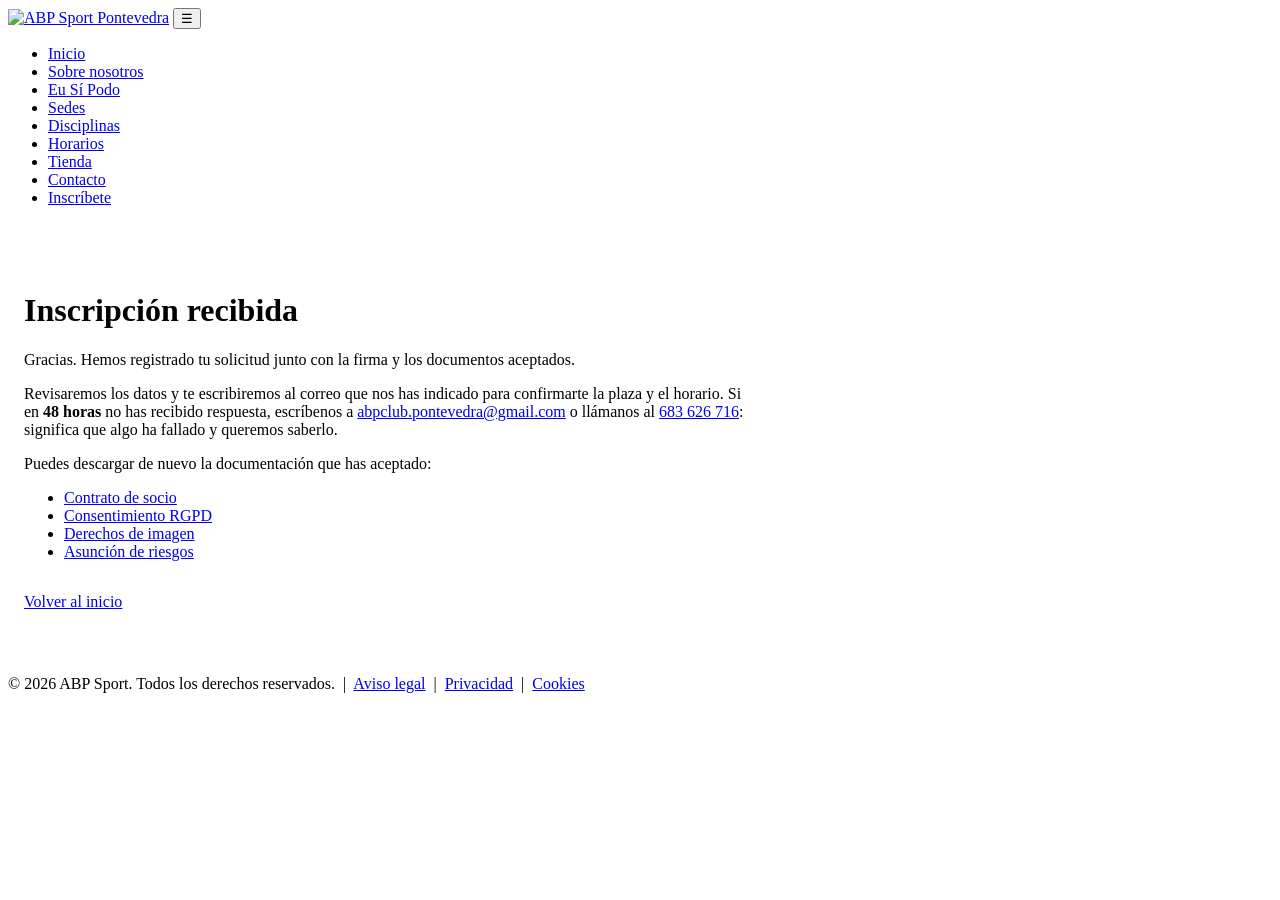
==== public/gracias.html @ b97a6e85 "security: paginas del sitio + scripts integrados en inscripcion y contacto" ====
<!DOCTYPE html>
<html lang="es">
<head>
<meta charset="UTF-8">
<meta name="viewport" content="width=device-width, initial-scale=1.0">
<title>Inscripción recibida | ABP Sport Pontevedra</title>
<meta name="description" content="Hemos recibido tu inscripción en ABP Sport Pontevedra.">
<link rel="canonical" href="https://abpsports.es/gracias.html">
<meta name="robots" content="noindex">
<meta property="og:image" content="https://abpsports.es/img/color-patada-alta-infantil.jpg">
<link rel="preconnect" href="https://fonts.googleapis.com">
<link rel="preconnect" href="https://fonts.gstatic.com" crossorigin>
<link href="https://fonts.googleapis.com/css2?family=Bebas+Neue&family=Inter:wght@400;500;600;700&display=swap" rel="stylesheet">
<link rel="stylesheet" href="css/style.css">
<link rel="icon" href="img/favicon-32.png">
<link rel="apple-touch-icon" href="img/apple-touch-icon.png">
<script defer src="js/analytics.js"></script>
</head>
<body>
<header class="site-header">
  <div class="nav-wrap">
    <a class='logo' href='/'><img src="img/logo.png" alt="ABP Sport Pontevedra"></a>
    <button class="menu-toggle" aria-label="Abrir menú" onclick="document.querySelector('.main-nav').classList.toggle('abierto')">☰</button>
    <nav class="main-nav">
      <ul>
        <li><a href='/'>Inicio</a></li>
        <li><a href='/sobre-nosotros'>Sobre nosotros</a></li>
        <li><a href='/programa-inclusivo'>Eu Sí Podo</a></li>
        <li><a href='/sedes'>Sedes</a></li>
        <li><a href='/disciplinas'>Disciplinas</a></li>
        <li><a href='/horarios'>Horarios</a></li>
        <li><a href='/tienda'>Tienda</a></li>
        <li><a href='/contacto'>Contacto</a></li>
        <li><a class='nav-cta' href='/inscripcion'>Inscríbete</a></li>
      </ul>
    </nav>
  </div>
</header>
<main class="contenedor" style="max-width:720px;padding:3rem 1rem;">
  <h1>Inscripción recibida</h1>
  <p>Gracias. Hemos registrado tu solicitud junto con la firma y los documentos aceptados.</p>
  <p>Revisaremos los datos y te escribiremos al correo que nos has indicado para confirmarte la plaza
     y el horario. Si en <strong>48&nbsp;horas</strong> no has recibido respuesta, escríbenos a
     <a href="mailto:abpclub.pontevedra@gmail.com">abpclub.pontevedra@gmail.com</a> o llámanos al
     <a href="tel:+34683626716">683&nbsp;626&nbsp;716</a>: significa que algo ha fallado y queremos saberlo.</p>
  <p>Puedes descargar de nuevo la documentación que has aceptado:</p>
  <ul>
    <li><a href="docs/contrato-socio.pdf" target="_blank" rel="noopener">Contrato de socio</a></li>
    <li><a href="docs/proteccion-datos.pdf" target="_blank" rel="noopener">Consentimiento RGPD</a></li>
    <li><a href="docs/derechos-imagen.pdf" target="_blank" rel="noopener">Derechos de imagen</a></li>
    <li><a href="docs/asuncion-riesgos.pdf" target="_blank" rel="noopener">Asunción de riesgos</a></li>
  </ul>
  <p style="margin-top:2rem;"><a class='nav-cta' href='/'>Volver al inicio</a></p>
</main>
<footer class="site-footer">
  <div class="container">
    <div class="footer-bottom">© <span id="anio"></span> ABP Sport. Todos los derechos reservados. &nbsp;|&nbsp; <a href='/aviso-legal'>Aviso legal</a> &nbsp;|&nbsp; <a href='/privacidad'>Privacidad</a> &nbsp;|&nbsp; <a href='/cookies'>Cookies</a></div>
  </div>
</footer>
<script>document.getElementById('anio').textContent = new Date().getFullYear();</script>
<script src="js/site.js"></script>
<script src="js/carrito.js"></script>
<script>
(function(){
  var c=document.getElementById('firma_lienzo'); if(!c) return;
  var r=c.getBoundingClientRect(), dpr=window.devicePixelRatio||1;
  c.width=r.width*dpr; c.height=r.height*dpr;
  var ctx=c.getContext('2d'); ctx.scale(dpr,dpr);
  ctx.lineWidth=2.2; ctx.lineCap='round'; ctx.lineJoin='round'; ctx.strokeStyle='#10233A';
  var dib=false; window.firmaVacia=true;
  function pos(e){var b=c.getBoundingClientRect(),t=e.touches?e.touches[0]:e;return [t.clientX-b.left,t.clientY-b.top];}
  function ini(e){e.preventDefault();dib=true;window.firmaVacia=false;ctx.beginPath();var p=pos(e);ctx.moveTo(p[0],p[1]);}
  function mov(e){if(!dib)return;e.preventDefault();var p=pos(e);ctx.lineTo(p[0],p[1]);ctx.stroke();}
  function fin(){dib=false;}
  ['mousedown','touchstart'].forEach(function(t){c.addEventListener(t,ini,{passive:false});});
  ['mousemove','touchmove'].forEach(function(t){c.addEventListener(t,mov,{passive:false});});
  ['mouseup','mouseleave','touchend','touchcancel'].forEach(function(t){c.addEventListener(t,fin);});
  window.limpiarFirma=function(){ctx.clearRect(0,0,c.width,c.height);window.firmaVacia=true;document.getElementById('firma').value='';};
  fetch('https://api.ipify.org?format=json').then(function(x){return x.json();})
    .then(function(j){document.getElementById('firma_ip').value=j.ip;}).catch(function(){});
  var form=c.closest('form');
  form.addEventListener('submit',function(e){
    if(window.firmaVacia){e.preventDefault();alert('Por favor, firma en el recuadro antes de enviar la inscripción.');c.scrollIntoView({behavior:'smooth',block:'center'});return false;}
    document.getElementById('firma').value=c.toDataURL('image/png');
    document.getElementById('firma_timestamp').value=new Date().toISOString();
  });
})();
</script>
</body>
</html>
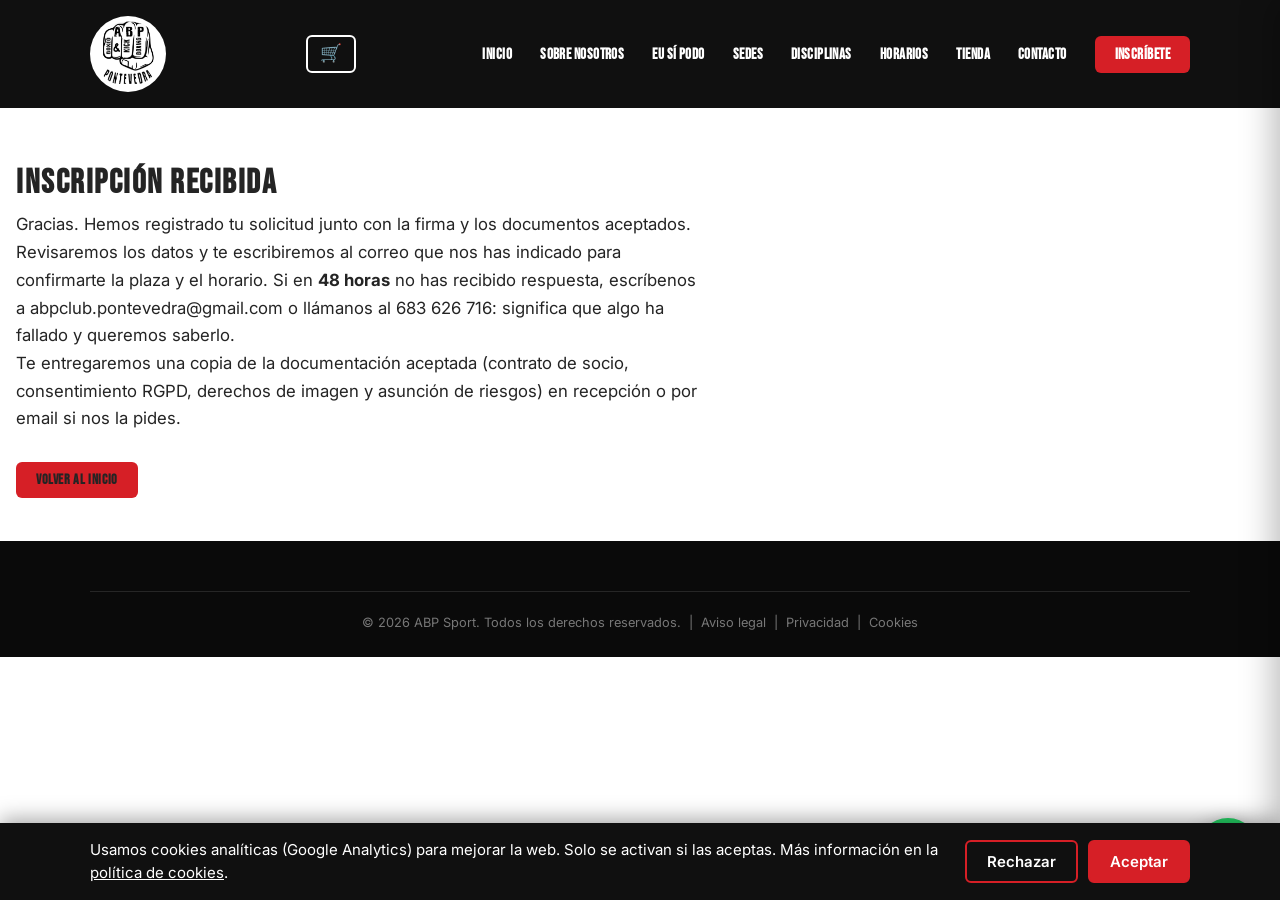
==== commit 54c9d932: "security: restaurar inscripcion-legal (Netlify Forms), 4 paginas que faltaban y aviso PDFs" ====
--- a/public/gracias.html
+++ b/public/gracias.html
@@ -43,13 +43,9 @@
      y el horario. Si en <strong>48&nbsp;horas</strong> no has recibido respuesta, escríbenos a
      <a href="mailto:abpclub.pontevedra@gmail.com">abpclub.pontevedra@gmail.com</a> o llámanos al
      <a href="tel:+34683626716">683&nbsp;626&nbsp;716</a>: significa que algo ha fallado y queremos saberlo.</p>
-  <p>Puedes descargar de nuevo la documentación que has aceptado:</p>
-  <ul>
-    <li><a href="docs/contrato-socio.pdf" target="_blank" rel="noopener">Contrato de socio</a></li>
-    <li><a href="docs/proteccion-datos.pdf" target="_blank" rel="noopener">Consentimiento RGPD</a></li>
-    <li><a href="docs/derechos-imagen.pdf" target="_blank" rel="noopener">Derechos de imagen</a></li>
-    <li><a href="docs/asuncion-riesgos.pdf" target="_blank" rel="noopener">Asunción de riesgos</a></li>
-  </ul>
+  <!-- PDFs pendientes: cuando existan docs/*.pdf, restaurar aquí los enlaces de descarga -->
+  <p>Te entregaremos una copia de la documentación aceptada (contrato de socio, consentimiento RGPD,
+     derechos de imagen y asunción de riesgos) en recepción o por email si nos la pides.</p>
   <p style="margin-top:2rem;"><a class='nav-cta' href='/'>Volver al inicio</a></p>
 </main>
 <footer class="site-footer">
--- a/public/css/style.css
+++ b/public/css/style.css
@@ -0,0 +1,366 @@
+/* ABP SPORT — hoja de estilos global */
+:root{
+  --rojo:#d61f26;
+  --rojo-oscuro:#a3141a;
+  --negro:#101010;
+  --gris-oscuro:#1c1c1c;
+  --gris:#5c5c5c;
+  --gris-claro:#f3f3f3;
+  --blanco:#ffffff;
+  --radio:10px;
+  --sombra:0 8px 24px rgba(0,0,0,.12);
+  --fuente: 'Inter', 'Segoe UI', Roboto, Arial, sans-serif;
+  --fuente-titulo: 'Bebas Neue', 'Anton', Impact, 'Segoe UI', sans-serif;
+}
+*{box-sizing:border-box;margin:0;padding:0;}
+html{scroll-behavior:smooth;}
+body{font-family:var(--fuente);color:#242424;background:var(--blanco);line-height:1.65;font-size:1.05rem;-webkit-font-smoothing:antialiased;text-rendering:optimizeLegibility;}
+
+/* Foco visible para navegación por teclado — accesibilidad, no solo estética */
+a:focus-visible,button:focus-visible,input:focus-visible,select:focus-visible,textarea:focus-visible{outline:3px solid var(--rojo);outline-offset:3px;border-radius:4px;}
+.hero a:focus-visible,section.oscura a:focus-visible,section.roja a:focus-visible,.cta-final a:focus-visible,footer a:focus-visible{outline-color:var(--blanco);}
+
+.btn:active{transform:translateY(0) scale(.97);}
+h1,h2,h3,.logo,.titulo-seccion .eyebrow,nav.main-nav a,.nav-cta,.btn,.sede-card h3,.cifra .num,table.horarios th{
+  font-family:var(--fuente-titulo);
+  letter-spacing:.045em;
+}
+h1,h2,h3{text-transform:uppercase;text-wrap:balance;}
+
+/* Animación de aparición al hacer scroll (progressive enhancement: solo se oculta si el JS confirma que está activo, así nunca hay contenido invisible por fallo de script) */
+.js-ready .reveal{opacity:0;transform:translateY(40px);transition:opacity .8s cubic-bezier(.22,.68,0,1.01), transform .8s cubic-bezier(.22,.68,0,1.01);transition-delay:calc(var(--i,0) * 80ms);}
+.js-ready .reveal.visible{opacity:1;transform:translateY(0);}
+
+.titulo-impacto span{display:inline-block;}
+.js-ready .titulo-impacto span{opacity:0;transform:scale(.4) rotate(-8deg);}
+.js-ready .titulo-seccion.visible .titulo-impacto span{animation:impacto-palabra .55s cubic-bezier(.17,.89,.32,1.49) forwards;animation-delay:calc(var(--i) * 150ms + 150ms);}
+@keyframes impacto-palabra{0%{opacity:0;transform:scale(.4) rotate(-8deg);}60%{opacity:1;transform:scale(1.18) rotate(2deg);}100%{opacity:1;transform:scale(1) rotate(0);}}
+@media(prefers-reduced-motion: reduce){.js-ready .titulo-impacto span{opacity:1;transform:none;animation:none;}}
+img{max-width:100%;display:block;}
+a{color:inherit;text-decoration:none;}
+.container{max-width:1140px;margin:0 auto;padding:0 20px;}
+.btn{display:inline-block;padding:14px 28px;border-radius:var(--radio);font-weight:700;letter-spacing:.03em;text-transform:uppercase;font-size:.9rem;transition:transform .15s ease, box-shadow .15s ease;}
+.btn-primario{background:var(--rojo);color:var(--blanco);box-shadow:var(--sombra);}
+.btn-primario:hover{transform:translateY(-2px);background:var(--rojo-oscuro);}
+.btn-secundario{background:transparent;color:var(--blanco);border:2px solid var(--blanco);}
+.btn-secundario:hover{background:var(--blanco);color:var(--negro);}
+
+/* Header */
+header.site-header{position:sticky;top:0;z-index:50;background:var(--negro);color:var(--blanco);}
+.nav-wrap{display:flex;align-items:center;justify-content:space-between;padding:16px 20px;max-width:1140px;margin:0 auto;}
+.logo{font-weight:800;font-size:1.4rem;letter-spacing:.04em;display:flex;align-items:center;}
+.logo span{color:var(--rojo);}
+.logo img{height:76px;width:76px;object-fit:contain;background:var(--blanco);border-radius:50%;padding:5px;animation:respirar-logo 3s ease-in-out infinite;}
+@keyframes respirar-logo{0%,100%{transform:scale(1);box-shadow:0 0 0 0 rgba(214,31,38,.35);}50%{transform:scale(1.07);box-shadow:0 0 0 8px rgba(214,31,38,0);}}
+@media(prefers-reduced-motion: reduce){.logo img{animation:none;}}
+
+nav.main-nav ul{list-style:none;display:flex;gap:28px;}
+nav.main-nav a{font-weight:600;font-size:.92rem;text-transform:uppercase;letter-spacing:.03em;}
+nav.main-nav a:hover{color:var(--rojo);}
+.nav-cta{background:var(--rojo);padding:10px 20px;border-radius:6px;font-weight:700;text-transform:uppercase;font-size:.85rem;}
+.menu-toggle{display:none;background:none;border:0;color:var(--blanco);font-size:1.6rem;cursor:pointer;}
+
+@media(max-width:860px){
+  nav.main-nav{position:absolute;top:100%;left:0;right:0;background:var(--negro);flex-direction:column;display:none;padding:10px 20px 20px;}
+  nav.main-nav.abierto{display:block;}
+  nav.main-nav ul{flex-direction:column;gap:16px;}
+  .menu-toggle{display:block;}
+  .nav-cta{display:none;}
+}
+
+/* Hero */
+.hero{background:linear-gradient(180deg,rgba(10,10,10,.2),rgba(10,10,10,.55) 60%,rgba(10,10,10,.82)), url('[data-uri]') center 28%/cover no-repeat #0a0a0a;min-height:560px;box-sizing:border-box;color:var(--blanco);padding:110px 0 90px;text-align:center;}
+.foto-banner{border-radius:var(--radio);overflow:hidden;box-shadow:var(--sombra);margin:36px 0;}
+.foto-banner img{width:100%;height:340px;object-fit:cover;}
+.foto-banner .pie{background:var(--negro);color:#bbb;font-size:.78rem;padding:8px 14px;}
+
+/* Banner de portada a sangre, sin margen ni caja — continuación visual del hero, sin blancos */
+.banner-sangre{width:100%;display:block;margin:0;position:relative;background:var(--negro);}
+.banner-sangre img{width:100%;height:420px;object-fit:cover;display:block;opacity:.92;}
+.banner-sangre .pie{position:absolute;bottom:0;left:0;right:0;background:linear-gradient(0deg,rgba(0,0,0,.85),transparent);color:#eee;font-size:.8rem;padding:22px 20px 12px;}
+@media(max-width:640px){.banner-sangre img{height:260px;}}
+
+.banner-esquina-difuminado img{height:78vh;min-height:520px;max-height:820px;object-fit:cover;object-position:center 30%;}
+.banner-esquina-difuminado .difuminado-abajo{position:absolute;left:0;right:0;bottom:0;height:45%;pointer-events:none;background:linear-gradient(180deg, transparent 0%, rgba(10,10,10,.5) 55%, var(--rojo-oscuro) 100%);}
+.banner-esquina-difuminado .pie{z-index:1;}
+@media(max-width:640px){.banner-esquina-difuminado img{height:56vh;min-height:380px;}}
+.card-foto{padding:0;overflow:hidden;transition:transform .25s ease,box-shadow .25s ease;}
+.card-foto:hover{transform:translateY(-4px);box-shadow:0 14px 30px rgba(0,0,0,.18);}
+.card-foto img{width:100%;height:190px;object-fit:cover;object-position:top center;transition:transform .4s ease;}
+.card-foto:hover img{transform:scale(1.06);}
+.card-foto .txt{padding:20px;}
+.hero h1{font-size:clamp(2.6rem, 7vw, 4.4rem);font-weight:800;line-height:1.08;margin-bottom:16px;text-shadow:0 3px 18px rgba(0,0,0,.5);letter-spacing:.01em;}
+.hero h1 span{color:var(--rojo);}
+.hero p{font-size:1.15rem;max-width:640px;margin:0 auto 32px;opacity:.92;}
+.hero .acciones{display:flex;gap:16px;justify-content:center;flex-wrap:wrap;}
+.hero-scroll-cue{display:flex;justify-content:center;margin-top:46px;animation:rebote-suave 2.2s ease-in-out infinite;opacity:.75;font-size:1.4rem;}
+@keyframes rebote-suave{0%,100%{transform:translateY(0);}50%{transform:translateY(8px);}}
+@media(prefers-reduced-motion: reduce){.hero-scroll-cue{animation:none;}}
+
+/* Franja aviso 2ª sede */
+.franja-aviso{background:var(--rojo);color:var(--blanco);text-align:center;padding:10px 16px;font-weight:700;font-size:.9rem;letter-spacing:.02em;}
+
+/* Secciones genéricas */
+section{padding:70px 0;}
+section.alt{background:var(--gris-claro);}
+section.oscura{background:linear-gradient(135deg,var(--negro) 0%,var(--gris-oscuro) 55%,var(--rojo-oscuro) 150%);color:var(--blanco);}
+section.oscura .titulo-seccion h2{color:var(--blanco);}
+section.oscura .titulo-seccion p{color:#c9c9c9;}
+section.oscura p{color:#d8d8d8;}
+section.roja{background:linear-gradient(135deg,var(--rojo-oscuro) 0%,var(--rojo) 60%,#7a0f13 140%);color:var(--blanco);}
+section.roja .titulo-seccion .eyebrow{color:var(--negro);}
+.eyebrow-destacado{display:inline-block;font-size:1.05rem;font-weight:800;letter-spacing:.15em;background:rgba(0,0,0,.18);padding:7px 18px;border-radius:24px;margin-bottom:6px;}
+@media(max-width:480px){.eyebrow-destacado{font-size:.9rem;padding:6px 14px;}}
+.lista-chips{display:flex;flex-wrap:wrap;justify-content:center;row-gap:6px;}
+.lista-chips span{white-space:nowrap;}
+.lista-chips span:not(:last-child)::after{content:"\00a0\00b7\00a0";opacity:.7;}
+section.roja .titulo-seccion h2{color:var(--blanco);}
+section.roja .titulo-seccion p{color:#ffe1e1;}
+.sello-institucional{display:inline-flex;align-items:center;gap:14px;background:var(--blanco);border-radius:8px;padding:10px 16px;margin-top:18px;box-shadow:var(--sombra);}
+.sello-institucional img{height:34px;width:auto;}
+.sello-institucional span{font-size:.78rem;color:var(--gris);font-weight:600;line-height:1.3;max-width:150px;}
+.titulo-seccion{text-align:center;margin-bottom:46px;}
+.titulo-seccion .eyebrow{display:inline-block;color:var(--rojo);text-transform:uppercase;font-weight:700;letter-spacing:.08em;font-size:.85rem;padding-bottom:10px;border-bottom:3px solid var(--rojo);}
+.titulo-seccion .eyebrow.eyebrow-destacado{border-bottom:none;padding-bottom:7px;}
+.titulo-seccion h2{font-size:clamp(2rem, 4.2vw, 2.9rem);font-weight:800;margin-top:10px;letter-spacing:.005em;}
+.titulo-seccion p{color:var(--gris);max-width:600px;margin:14px auto 0;font-size:1.08rem;line-height:1.7;}
+
+/* Grid disciplinas */
+.grid-3{display:grid;grid-template-columns:repeat(3,1fr);gap:26px;}
+.grid-4{display:grid;grid-template-columns:repeat(4,1fr);gap:22px;}
+.grid-2{display:grid;grid-template-columns:1fr 1fr;gap:34px;align-items:center;}
+@media(max-width:860px){.grid-3,.grid-4{grid-template-columns:repeat(2,1fr);}.grid-2{grid-template-columns:1fr;}}
+@media(max-width:560px){.grid-3,.grid-4{grid-template-columns:1fr;}}
+
+.card{background:var(--blanco);border-radius:var(--radio);padding:28px;box-shadow:var(--sombra);border-top:4px solid var(--rojo);transition:transform .2s ease,box-shadow .2s ease;}
+.card:hover{transform:translateY(-4px);box-shadow:0 14px 30px rgba(0,0,0,.16);}
+.card h3{font-size:1.32rem;margin-bottom:10px;letter-spacing:.025em;}
+.card p{color:var(--gris);font-size:.98rem;line-height:1.6;}
+.card-campeon{border-top:4px solid #d4af37;position:relative;}
+.card-campeon .medalla{font-size:1.6rem;display:block;margin-bottom:8px;}
+
+/* Sedes */
+.sede-card{background:var(--negro);color:var(--blanco);border-radius:var(--radio);padding:30px;position:relative;}
+.sede-card.nueva,.sede-card.cierra{padding-top:60px;}
+.sede-card.nueva::before,.sede-card.cierra::before{position:absolute;top:16px;right:16px;left:16px;padding:8px 14px;border-radius:20px;font-size:.72rem;font-weight:800;text-transform:uppercase;letter-spacing:.03em;text-align:center;white-space:nowrap;overflow:hidden;text-overflow:ellipsis;}
+.sede-card.cierra::before{content:"Cierra en Septiembre";background:var(--gris);color:var(--blanco);}
+.sede-card.nueva::before{content:"Abre en Septiembre";background:var(--rojo);color:var(--blanco);font-size:.85rem;box-shadow:0 0 0 0 rgba(214,31,38,.65);animation:pulso-apertura 1.7s ease-in-out infinite;z-index:2;}
+@keyframes pulso-apertura{0%{transform:scale(1);box-shadow:0 0 0 0 rgba(214,31,38,.65);}50%{transform:scale(1.06);box-shadow:0 0 0 12px rgba(214,31,38,0);}100%{transform:scale(1);box-shadow:0 0 0 0 rgba(214,31,38,0);}}
+@media(prefers-reduced-motion: reduce){.sede-card.nueva::before{animation:none;}}
+@media(max-width:480px){.sede-card.nueva::before,.sede-card.cierra::before{position:static;display:inline-block;margin-bottom:14px;left:auto;right:auto;}
+.sede-card.nueva,.sede-card.cierra{padding-top:30px;}}
+.sede-card h3{font-size:1.3rem;margin-bottom:6px;}
+.sede-card .direccion{opacity:.85;font-size:.92rem;margin-bottom:16px;}
+.sede-card ul{list-style:none;font-size:.9rem;opacity:.9;margin-bottom:20px;}
+.sede-card ul li{margin-bottom:6px;padding-left:18px;position:relative;}
+.sede-card ul li::before{content:"›";position:absolute;left:0;color:var(--rojo);}
+
+/* Palmarés / cifras */
+section.cifras-seccion{background:radial-gradient(ellipse at 50% 0%, #1c1c1c 0%, var(--negro) 65%);padding:64px 0;position:relative;}
+.cifras{display:flex;justify-content:space-around;flex-wrap:wrap;gap:30px;text-align:center;}
+.cifra{padding:6px 10px;}
+.cifra .num{font-size:2.6rem;font-weight:800;color:var(--rojo);font-family:var(--fuente-titulo);letter-spacing:.03em;}
+.cifra .label{font-size:.85rem;text-transform:uppercase;letter-spacing:.05em;color:#ababab;}
+.cifra-destacada{position:relative;padding:10px 26px;border:2px solid var(--rojo);border-radius:var(--radio);transition:box-shadow .3s ease;}
+.cifra-destacada:hover{box-shadow:0 0 0 6px rgba(214,31,38,.12);}
+.cifra-destacada .num{font-size:3.4rem;color:var(--blanco);text-shadow:0 0 22px rgba(214,31,38,.65);}
+
+/* Testimonios */
+.testi{background:var(--blanco);border-radius:var(--radio);padding:24px;box-shadow:var(--sombra);font-size:.92rem;}
+.testi .autor{margin-top:14px;font-weight:700;font-size:.85rem;color:var(--rojo);}
+
+/* Formularios */
+form{display:grid;gap:18px;}
+.form-row{display:grid;grid-template-columns:1fr 1fr;gap:18px;}
+@media(max-width:640px){.form-row{grid-template-columns:1fr;}}
+label{font-weight:600;font-size:.88rem;display:block;margin-bottom:6px;}
+input[type=text],input[type=email],input[type=tel],input[type=date],select,textarea{width:100%;padding:12px 14px;border:1px solid #ddd;border-radius:6px;font-family:inherit;font-size:.95rem;}
+textarea{min-height:110px;}
+.checkbox-line{display:flex;gap:10px;align-items:flex-start;font-size:.86rem;color:var(--gris);}
+.checkbox-line input{margin-top:4px;}
+fieldset{border:1px solid #ddd;border-radius:8px;padding:18px;}
+legend{font-weight:700;padding:0 8px;color:var(--rojo);}
+.aviso-caja{background:#fff4f4;border:1px solid #ffd3d3;border-radius:8px;padding:16px;font-size:.85rem;color:#7a1a1a;}
+
+/* Tabla horarios */
+table.horarios{width:100%;border-collapse:collapse;background:var(--blanco);box-shadow:var(--sombra);border-radius:var(--radio);overflow:hidden;}
+table.horarios th,table.horarios td{padding:14px 12px;text-align:center;border-bottom:1px solid #eee;font-size:.88rem;}
+table.horarios th{background:var(--negro);color:var(--blanco);text-transform:uppercase;font-size:.78rem;letter-spacing:.04em;}
+table.horarios td.disciplina{text-align:left;font-weight:700;color:var(--rojo-oscuro);}
+
+/* CTA final */
+.cta-final{background:var(--negro);color:var(--blanco);text-align:center;padding:70px 0;}
+.cta-final h2{font-size:2rem;margin-bottom:14px;}
+.cta-final p{opacity:.85;margin-bottom:26px;}
+
+/* Footer */
+footer.site-footer{background:#0a0a0a;color:#bbb;padding:50px 0 24px;font-size:.88rem;}
+.footer-grid{display:grid;grid-template-columns:2fr 1fr 1fr 1fr;gap:30px;margin-bottom:30px;}
+.footer-grid h4{color:var(--blanco);margin-bottom:14px;font-size:.95rem;}
+.footer-grid ul{list-style:none;}
+.footer-grid li{margin-bottom:8px;}
+.footer-grid a:hover{color:var(--rojo);}
+.footer-bottom{border-top:1px solid #262626;padding-top:20px;text-align:center;font-size:.8rem;color:#777;}
+@media(max-width:860px){.footer-grid{grid-template-columns:1fr 1fr;}}
+
+.placeholder{background:#fff3cd;border:1px dashed #e0a800;color:#7a5c00;padding:3px 8px;border-radius:4px;font-size:.82em;font-weight:700;}
+
+.mapa-embed{border-radius:var(--radio);overflow:hidden;box-shadow:var(--sombra);}
+.mapa-embed iframe{width:100%;height:280px;border:0;display:block;}
+
+.breadcrumb{background:var(--gris-claro);padding:14px 0;font-size:.85rem;color:var(--gris);}
+.breadcrumb a{color:var(--rojo-oscuro);font-weight:600;}
+
+.legal-content{max-width:700px;margin:0 auto;}
+.legal-content h2{margin-top:34px;margin-bottom:14px;font-size:1.25rem;color:var(--rojo-oscuro);}
+.legal-content p, .legal-content li{color:#2b2b2b;font-size:1.05rem;line-height:1.85;margin-bottom:20px;}
+.legal-content p:first-of-type{font-size:1.22rem;font-weight:500;color:var(--negro);line-height:1.65;}
+.legal-content ul{padding-left:22px;}
+.legal-content ul li{margin-bottom:8px;}
+
+/* ===== Tienda / Carrito ===== */
+.cart-toggle{position:relative;background:none;border:2px solid var(--blanco);color:var(--blanco);border-radius:6px;padding:8px 12px;font-size:1.1rem;cursor:pointer;line-height:1;margin-left:14px;}
+.cart-toggle:hover{background:var(--blanco);color:var(--negro);}
+.cart-badge{position:absolute;top:-8px;right:-8px;background:var(--rojo);color:var(--blanco);font-size:.68rem;font-weight:800;border-radius:50%;min-width:19px;height:19px;display:flex;align-items:center;justify-content:center;padding:0 2px;}
+@media(max-width:860px){.cart-toggle{margin:0 0 0 10px;}}
+
+.filtros-tienda{display:flex;gap:10px;flex-wrap:wrap;justify-content:center;margin-bottom:36px;}
+.filtro-btn{background:var(--blanco);border:2px solid #ddd;border-radius:30px;padding:8px 18px;font-size:.82rem;font-weight:700;text-transform:uppercase;letter-spacing:.03em;cursor:pointer;font-family:var(--fuente-titulo);}
+.filtro-btn.activo,.filtro-btn:hover{border-color:var(--rojo);color:var(--rojo);}
+
+.grid-productos{display:grid;grid-template-columns:repeat(3,1fr);gap:26px;}
+@media(max-width:860px){.grid-productos{grid-template-columns:repeat(2,1fr);}}
+@media(max-width:560px){.grid-productos{grid-template-columns:1fr;}}
+.producto{background:var(--blanco);border-radius:var(--radio);overflow:hidden;box-shadow:var(--sombra);display:flex;flex-direction:column;}
+.producto .foto{position:relative;height:200px;background:var(--gris-claro);}
+.producto .foto img{width:100%;height:100%;object-fit:cover;}
+.producto .marca-tag{position:absolute;top:10px;left:10px;background:var(--negro);color:var(--blanco);font-size:.68rem;font-weight:800;text-transform:uppercase;padding:4px 10px;border-radius:4px;letter-spacing:.04em;}
+.producto .marca-tag.otras{background:var(--gris);}
+.producto .info{padding:18px;display:flex;flex-direction:column;gap:8px;flex:1;}
+.producto h3{font-size:1.05rem;}
+.producto .precio{font-family:var(--fuente-titulo);color:var(--rojo);font-size:1.3rem;letter-spacing:.02em;}
+.producto select{padding:8px 10px;border:1px solid #ddd;border-radius:6px;font-size:.85rem;}
+.producto .btn{margin-top:auto;text-align:center;}
+
+.carrito-overlay{position:fixed;inset:0;background:rgba(0,0,0,.5);z-index:90;display:none;}
+.carrito-overlay.abierto{display:block;}
+.carrito-drawer{position:fixed;top:0;right:0;bottom:0;width:380px;max-width:92vw;background:var(--blanco);z-index:91;transform:translateX(100%);transition:transform .3s ease;display:flex;flex-direction:column;box-shadow:-8px 0 30px rgba(0,0,0,.25);}
+.carrito-drawer.abierto{transform:translateX(0);}
+.carrito-cab{display:flex;justify-content:space-between;align-items:center;padding:18px 20px;background:var(--negro);color:var(--blanco);}
+.carrito-cab h3{font-family:var(--fuente-titulo);letter-spacing:.04em;}
+.carrito-cerrar{background:none;border:0;color:var(--blanco);font-size:1.4rem;cursor:pointer;}
+.carrito-items{flex:1;overflow-y:auto;padding:16px 20px;}
+.carrito-vacio{color:var(--gris);text-align:center;padding:40px 0;font-size:.9rem;}
+.carrito-item{display:flex;gap:12px;padding:12px 0;border-bottom:1px solid #eee;}
+.carrito-item img{width:56px;height:56px;object-fit:cover;border-radius:6px;flex-shrink:0;}
+.carrito-item .datos{flex:1;font-size:.85rem;}
+.carrito-item .datos strong{display:block;font-size:.88rem;}
+.carrito-item .cantidad{display:flex;align-items:center;gap:8px;margin-top:6px;}
+.carrito-item .cantidad button{width:24px;height:24px;border:1px solid #ddd;background:var(--blanco);border-radius:4px;cursor:pointer;font-weight:700;}
+.carrito-item .quitar{color:var(--rojo);font-size:.78rem;cursor:pointer;background:none;border:0;text-decoration:underline;margin-top:4px;padding:0;}
+.carrito-pie{padding:18px 20px;border-top:1px solid #eee;}
+.carrito-total{display:flex;justify-content:space-between;font-weight:800;font-size:1.1rem;margin-bottom:14px;font-family:var(--fuente-titulo);}
+.carrito-pie .btn{width:100%;text-align:center;}
+
+.resumen-pedido{background:var(--gris-claro);border-radius:var(--radio);padding:20px;font-size:.9rem;margin-bottom:22px;}
+.resumen-pedido ul{list-style:none;margin:10px 0;}
+.resumen-pedido li{padding:6px 0;border-bottom:1px dashed #ddd;display:flex;justify-content:space-between;}
+
+/* ===== Hero reforzado ===== */
+.hero .kicker{display:block;font-family:var(--fuente-titulo);letter-spacing:.18em;font-size:clamp(1.8rem, 4.5vw, 2.8rem);font-weight:700;color:var(--rojo);margin-bottom:14px;text-shadow:0 2px 14px rgba(0,0,0,.55);animation:entrada-kicker .8s ease-out, pulso-kicker 2.6s ease-in-out 1s infinite;}
+@keyframes entrada-kicker{from{opacity:0;transform:translateY(-16px) scale(.9);}to{opacity:1;transform:translateY(0) scale(1);}}
+@keyframes pulso-kicker{0%,100%{text-shadow:0 2px 14px rgba(0,0,0,.55),0 0 0 rgba(214,31,38,0);}50%{text-shadow:0 2px 18px rgba(0,0,0,.55),0 0 22px rgba(214,31,38,.55);}}
+@media(prefers-reduced-motion: reduce){.hero .kicker{animation:none;}}
+.hero .subhero{font-family:var(--fuente-titulo);letter-spacing:.04em;font-size:1.3rem;color:var(--blanco);margin:2px 0 20px;text-transform:uppercase;}
+.hero .nota-sede{display:inline-block;margin-top:22px;font-size:.85rem;color:#ddd;border-top:1px solid rgba(255,255,255,.25);padding-top:16px;}
+
+/* ===== ¿Qué buscas? — segmentación de públicos ===== */
+.grid-publicos{display:grid;grid-template-columns:repeat(4,1fr);gap:20px;}
+@media(max-width:860px){.grid-publicos{grid-template-columns:repeat(2,1fr);}}
+@media(max-width:560px){.grid-publicos{grid-template-columns:1fr;}}
+.card-publico{background:var(--blanco);border-radius:var(--radio);padding:30px 24px;box-shadow:var(--sombra);text-align:center;border-top:4px solid var(--rojo);transition:transform .2s ease;}
+.card-publico:hover{transform:translateY(-4px);}
+.card-publico .icono{font-size:2.1rem;display:block;margin-bottom:12px;}
+.card-publico h3{font-size:1.2rem;margin-bottom:8px;}
+.card-publico p{color:var(--gris);font-size:.88rem;margin-bottom:16px;}
+
+/* ===== Disciplinas: tarjetas uniformes ===== */
+.card-disciplina{background:var(--blanco);border-radius:var(--radio);padding:26px;box-shadow:var(--sombra);border-top:4px solid var(--rojo);transition:transform .2s ease,box-shadow .2s ease;}
+.card-disciplina:hover{transform:translateY(-4px);box-shadow:0 14px 30px rgba(0,0,0,.16);}
+.card-disciplina .top-disciplina{display:flex;align-items:center;gap:10px;margin-bottom:14px;}
+.card-disciplina .icono{font-size:1.7rem;line-height:1;}
+.card-disciplina .marca{height:22px;width:auto;margin-left:auto;opacity:.88;}
+.card-disciplina h3{font-size:1.15rem;margin-bottom:8px;letter-spacing:.02em;}
+.card-disciplina p{color:var(--gris);font-size:.94rem;line-height:1.55;}
+
+/* ===== No necesitas ser campeón ===== */
+.lista-para-todos{list-style:none;display:grid;grid-template-columns:repeat(2,1fr);gap:14px;max-width:640px;margin:0 auto 30px;text-align:left;}
+@media(max-width:640px){.lista-para-todos{grid-template-columns:1fr;}}
+.lista-para-todos li{font-size:1rem;font-weight:600;}
+.lista-para-todos li span{margin-right:10px;}
+
+/* ===== Estrellas en opiniones ===== */
+.estrellas{color:#e8b400;letter-spacing:2px;font-size:.95rem;margin-bottom:10px;display:block;}
+
+/* ===== Eu Sí Podo — banner a sangre en portada (sin fondo gris, la foto ocupa toda la sección) ===== */
+.eu-si-podo-sangre{position:relative;min-height:520px;display:flex;align-items:center;overflow:hidden;background:var(--negro);}
+.eu-si-podo-sangre img{position:absolute;inset:0;width:100%;height:100%;object-fit:cover;object-position:center 30%;}
+.eu-si-podo-sangre .capa{position:relative;width:100%;background:linear-gradient(90deg, rgba(10,10,10,.92) 0%, rgba(10,10,10,.75) 40%, rgba(10,10,10,.15) 75%, transparent 100%);padding:70px 0;}
+.eu-si-podo-sangre .txt{max-width:520px;color:var(--blanco);}
+.eu-si-podo-sangre .txt .eyebrow{color:var(--rojo);text-transform:uppercase;font-weight:700;letter-spacing:.08em;font-size:.85rem;}
+.eu-si-podo-sangre .txt h2{font-size:clamp(1.8rem, 3.4vw, 2.4rem);margin:8px 0 16px;}
+.eu-si-podo-sangre .txt p{color:#e2e2e2;margin-bottom:24px;}
+@media(max-width:768px){
+  .eu-si-podo-sangre{min-height:440px;}
+  .eu-si-podo-sangre .capa{background:linear-gradient(0deg, rgba(10,10,10,.95) 40%, rgba(10,10,10,.3) 100%);display:flex;align-items:flex-end;min-height:440px;padding:32px 0;}
+  .eu-si-podo-sangre .txt{max-width:100%;}
+}
+
+/* ===== Galería en movimiento (sustituye a un vídeo: no se fabrica metraje que no existe) ===== */
+.galeria-marquee{overflow:hidden;position:relative;background:var(--negro);padding:30px 0;
+  -webkit-mask-image:linear-gradient(90deg, transparent, #000 6%, #000 94%, transparent);
+  mask-image:linear-gradient(90deg, transparent, #000 6%, #000 94%, transparent);}
+.galeria-marquee .pista{display:flex;gap:14px;width:max-content;animation:desfile-galeria 42s linear infinite;}
+.galeria-marquee:hover .pista{animation-play-state:paused;}
+.galeria-marquee .pista img{height:220px;width:300px;object-fit:cover;border-radius:8px;flex-shrink:0;filter:grayscale(.15);transition:filter .3s ease,transform .3s ease;}
+.galeria-marquee .pista img:hover{filter:grayscale(0);transform:scale(1.03);}
+@keyframes desfile-galeria{from{transform:translateX(0);}to{transform:translateX(-50%);}}
+@media(prefers-reduced-motion: reduce){.galeria-marquee .pista{animation:none;overflow-x:auto;}}
+@media(max-width:640px){.galeria-marquee .pista img{height:150px;width:200px;}}
+
+/* ===== Botón flotante de WhatsApp (inyectado por js/site.js en todas las páginas) ===== */
+.whatsapp-flotante{position:fixed;bottom:22px;right:22px;z-index:80;background:#25D366;color:#fff;width:60px;height:60px;border-radius:50%;display:flex;align-items:center;justify-content:center;box-shadow:0 6px 20px rgba(0,0,0,.35);transition:transform .15s ease,box-shadow .15s ease;animation:pulso-whatsapp 2.4s ease-out 1.2s 3;}
+.whatsapp-flotante svg{width:30px;height:30px;fill:#fff;}
+.whatsapp-flotante:hover{transform:scale(1.08);box-shadow:0 8px 26px rgba(0,0,0,.45);}
+@keyframes pulso-whatsapp{0%{box-shadow:0 6px 20px rgba(0,0,0,.35),0 0 0 0 rgba(37,211,102,.55);}70%{box-shadow:0 6px 20px rgba(0,0,0,.35),0 0 0 16px rgba(37,211,102,0);}100%{box-shadow:0 6px 20px rgba(0,0,0,.35),0 0 0 0 rgba(37,211,102,0);}}
+@media(prefers-reduced-motion: reduce){.whatsapp-flotante{animation:none;}}
+@media(max-width:640px){.whatsapp-flotante{width:52px;height:52px;bottom:16px;right:16px;}.whatsapp-flotante svg{width:26px;height:26px;}}
+
+/* Iconos profesionales en línea (sustituyen a emojis) */
+.icon-wrap{display:inline-flex;align-items:center;justify-content:center;vertical-align:-3px;}
+.icon-inline{width:1.1em;height:1.1em;fill:currentColor;flex-shrink:0;}
+.medalla .icon-wrap,.icono .icon-wrap{width:1em;height:1em;}
+li .icon-wrap, .lista-chips .icon-wrap, .nota-sede .icon-wrap{margin-right:.35em;color:var(--rojo);}
+.franja-aviso .icon-wrap{color:var(--blanco);margin-right:.4em;}
+.testi .icon-wrap{color:#f5b301;}
+
+/* Transiciones y animaciones — pulido profesional */
+a, .btn, .card, .card-foto img, .producto, .icon-wrap svg{transition:transform .25s cubic-bezier(.22,.68,0,1.01), box-shadow .25s ease, background-color .2s ease, color .2s ease, border-color .2s ease;}
+.card:hover{transform:translateY(-6px);box-shadow:0 18px 34px rgba(0,0,0,.14);}
+.producto:hover{transform:translateY(-4px);}
+.nav-cta{transition:transform .2s ease, box-shadow .2s ease;}
+.nav-cta:hover{transform:translateY(-2px);}
+html{scroll-behavior:smooth;}
+@media(prefers-reduced-motion: reduce){html{scroll-behavior:auto;}}
+
+/* --- Jerarquia de encabezados: el titulo principal de seccion pasa a <h1> (SEO/accesibilidad).
+       Mismas declaraciones que .titulo-seccion h2 para que no cambie nada visualmente. --- */
+.titulo-seccion h1{font-size:clamp(2rem, 4.2vw, 2.9rem);font-weight:800;margin-top:10px;letter-spacing:.005em;}
+section.oscura .titulo-seccion h1{color:var(--blanco);}
+section.roja .titulo-seccion h1{color:var(--blanco);}
+
+/* === Validación de formularios (seguridad ABP) === */
+[aria-invalid="false"]{border-color:#16a34a!important;background-color:#f0fdf4}
+[aria-invalid="true"]{border-color:#dc2626!important;background-color:#fef2f2}
+.error-message{display:block;color:#dc2626;font-size:12px;margin-top:4px;min-height:0}
+.form-status{margin-top:12px;font-weight:600}
